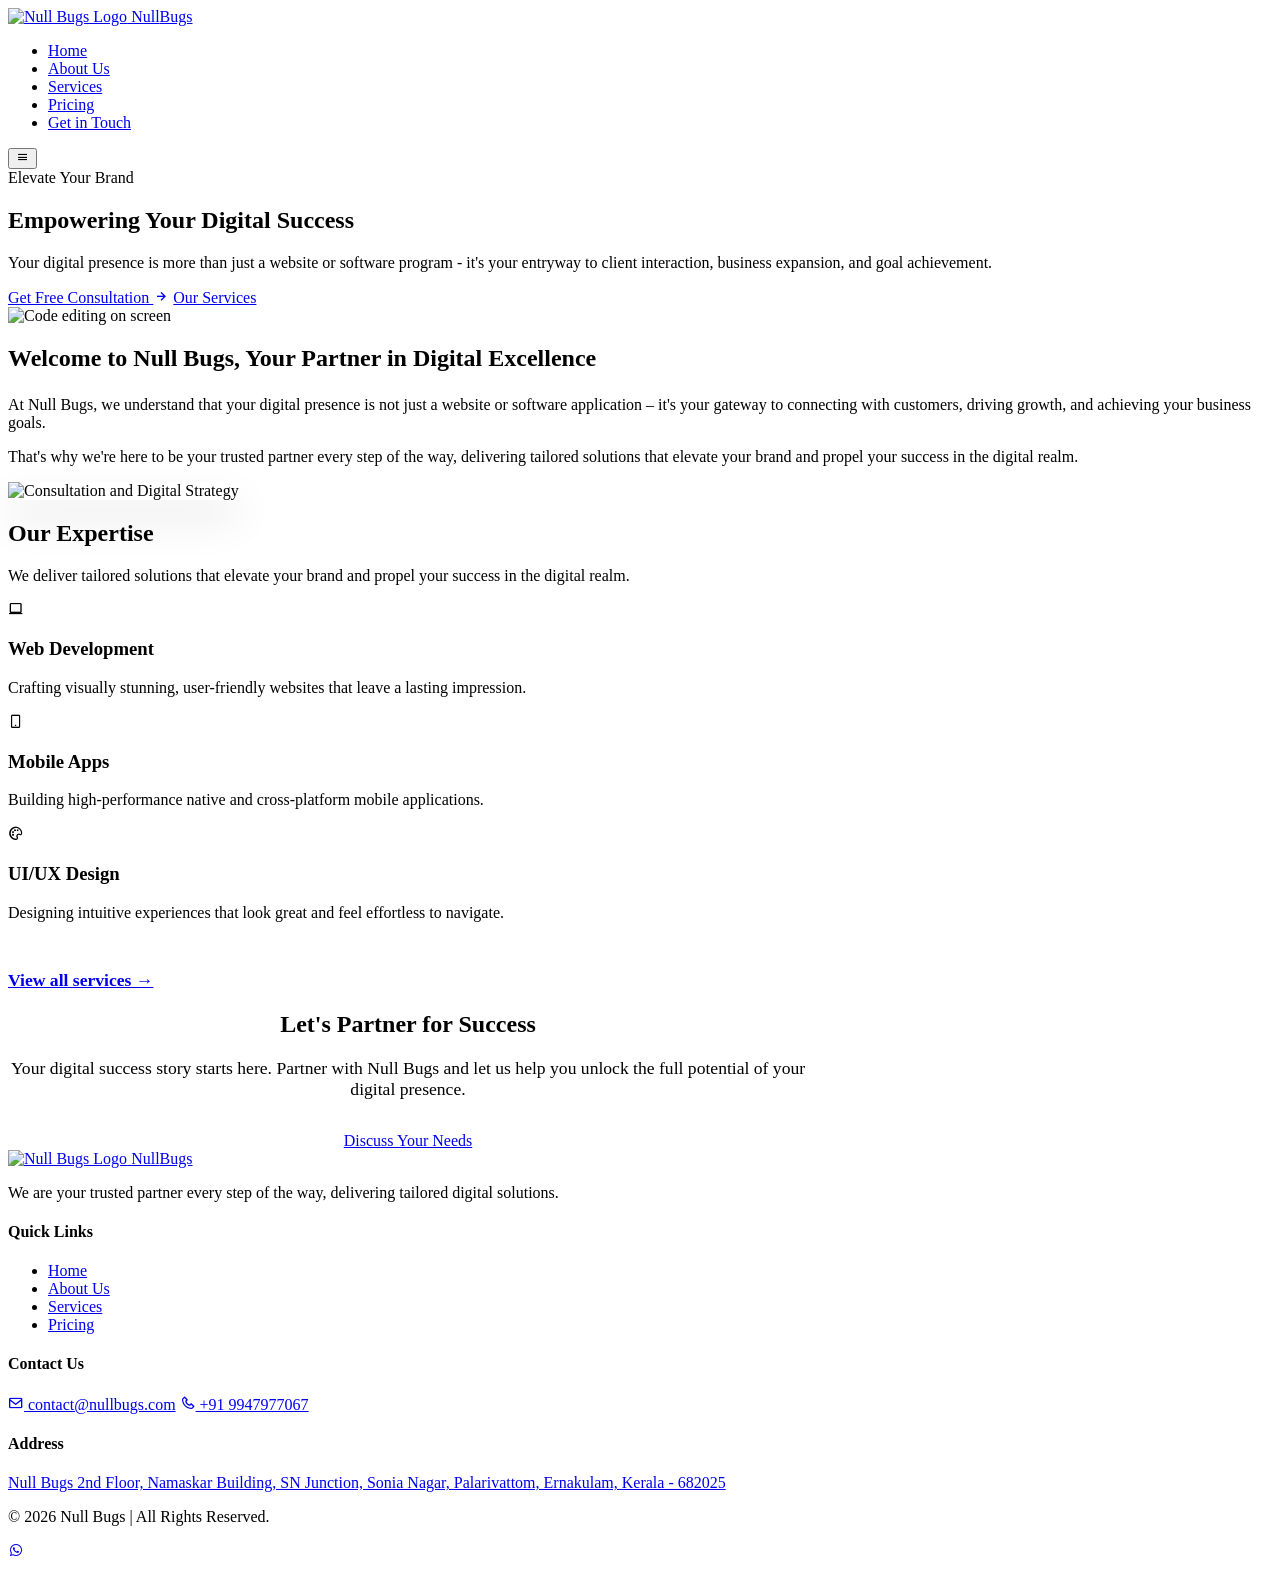
==== index.html @ 1c39996c "Add files via upload" ====
<!DOCTYPE html>
<html lang="en">
<head>
    <meta charset="UTF-8">
    <meta name="viewport" content="width=device-width, initial-scale=1.0">
    <title>Expert Web Development Services | Null Bugs</title>
    <meta name="description" content="Null Bugs offers expert web development, software development, and UI/UX services in Kerala, Bangalore, and Dubai.">
    <!-- Boxicons -->
    <link href='https://unpkg.com/boxicons@2.1.4/css/boxicons.min.css' rel='stylesheet'>
    <link rel="icon" type="image/png" href="images/logo.png">
    <!-- Custom CSS -->
    <link rel="stylesheet" href="css/style.css">
</head>
<body>
    <div class="background-blobs">
        <div class="blob blob-1"></div>
        <div class="blob blob-2"></div>
        <div class="blob blob-3"></div>
    </div>

    <!-- Navbar -->
    <nav class="navbar">
        <div class="container navbar-inner">
            <a href="index.html" class="logo">
                <img src="images/logo.png" alt="Null Bugs Logo" class="logo-img"> <span class="logo-null">Null</span><span class="logo-bugs">Bugs</span>
            </a>
            
            <ul class="nav-links">
                <li><a href="index.html" class="nav-link">Home</a></li>
                <li><a href="about.html" class="nav-link">About Us</a></li>
                <li><a href="services.html" class="nav-link">Services</a></li>
                <li><a href="pricing.html" class="nav-link">Pricing</a></li>
                <li><a href="https://wa.link/3td1gr" target="_blank" class="nav-link btn-nav">Get in Touch</a></li>
            </ul>

            <button class="mobile-toggle">
                <i class='bx bx-menu'></i>
            </button>
        </div>
    </nav>

    <main>
        <!-- Hero Section -->
        <section class="hero" id="home">
            <div class="hero-bg"></div>
            <div class="container hero-wrap">
                <div class="hero-content fade-up">
                    <div class="badge">Elevate Your Brand</div>
                    <h1>Empowering Your <span class="text-gradient">Digital Success</span></h1>
                    <p>Your digital presence is more than just a website or software program - it's your entryway to client interaction, business expansion, and goal achievement.</p>
                    <div class="hero-actions">
                        <a href="https://wa.link/qd15ty" target="_blank" class="btn btn-primary">Get Free Consultation <i class='bx bx-right-arrow-alt'></i></a>
                        <a href="services.html" class="btn btn-outline">Our Services</a>
                    </div>
                </div>
                
                <div class="hero-graphic fade-up" style="transition-delay: 0.2s;">
                    <img src="https://images.unsplash.com/photo-1555066931-4365d14bab8c?auto=format&fit=crop&q=80&w=1000" alt="Code editing on screen">
                </div>
            </div>
        </section>

        <!-- Welcome Section -->
        <section class="section">
            <div class="container grid-2 fade-up">
                <div>
                    <h2 style="margin-bottom: 1.5rem;">Welcome to <span class="text-gradient">Null Bugs</span>, Your Partner in Digital Excellence</h2>
                    <p>
                        At Null Bugs, we understand that your digital presence is not just a website or software application – it's your gateway to connecting with customers, driving growth, and achieving your business goals. 
                    </p>
                    <p>
                        That's why we're here to be your trusted partner every step of the way, delivering tailored solutions that elevate your brand and propel your success in the digital realm.
                    </p>
                </div>
                <div>
                    <img src="https://images.unsplash.com/photo-1522202176988-66273c2fd55f?auto=format&fit=crop&q=80&w=1000" alt="Consultation and Digital Strategy" style="box-shadow: 0 20px 40px rgba(0, 0, 0, 0.1);">
                </div>
            </div>
        </section>

        <!-- Services Preview -->
        <section class="section" id="services">
            <div class="container">
                <div class="section-header fade-up">
                    <h2>Our Expertise</h2>
                    <p>We deliver tailored solutions that elevate your brand and propel your success in the digital realm.</p>
                </div>

                <div class="grid-3">
                    <div class="card fade-up">
                        <div class="card-icon"><i class='bx bx-laptop'></i></div>
                        <h3>Web Development</h3>
                        <p>Crafting visually stunning, user-friendly websites that leave a lasting impression.</p>
                    </div>
                    
                    <div class="card fade-up" style="transition-delay: 0.1s;">
                        <div class="card-icon"><i class='bx bx-mobile-alt'></i></div>
                        <h3>Mobile Apps</h3>
                        <p>Building high-performance native and cross-platform mobile applications.</p>
                    </div>
                    
                    <div class="card fade-up" style="transition-delay: 0.2s;">
                        <div class="card-icon"><i class='bx bx-palette'></i></div>
                        <h3>UI/UX Design</h3>
                        <p>Designing intuitive experiences that look great and feel effortless to navigate.</p>
                    </div>
                </div>
                
                <div class="text-center" style="margin-top: 3rem;">
                    <a href="services.html" class="text-gradient" style="font-weight: 600; font-size: 1.1rem;">View all services &rarr;</a>
                </div>
            </div>
        </section>





        <!-- Call to Action -->
        <section class="section" style="background: var(--surface-color); border-top: 1px solid var(--border-color); border-bottom: 1px solid var(--border-color);">
            <div class="container fade-up" style="text-align: center; max-width: 800px;">
                <h2>Let's Partner for Success</h2>
                <p style="font-size: 1.1rem; margin-bottom: 2rem;">Your digital success story starts here. Partner with Null Bugs and let us help you unlock the full potential of your digital presence.</p>
                <a href="https://wa.link/9nzytn" target="_blank" class="btn btn-primary">Discuss Your Needs</a>
            </div>
        </section>
    </main>

    <!-- Footer -->
    <footer class="footer">
        <div class="container">
            <div class="footer-grid">
                <div class="footer-col">
                    <a href="index.html" class="logo footer-logo">
                        <img src="images/logo.png" alt="Null Bugs Logo" class="logo-img"> <span class="logo-null">Null</span><span class="logo-bugs">Bugs</span>
                    </a>
                    <p>We are your trusted partner every step of the way, delivering tailored digital solutions.</p>
                </div>
                
                <div class="footer-col">
                    <h4>Quick Links</h4>
                    <ul class="footer-links">
                        <li><a href="index.html">Home</a></li>
                        <li><a href="about.html">About Us</a></li>
                        <li><a href="services.html">Services</a></li>
                        <li><a href="pricing.html">Pricing</a></li>
                    </ul>
                </div>
                
                <div class="footer-col">
                    <h4>Contact Us</h4>
                    <div class="footer-contact">
                        <a href="index.html"><i class='bx bx-envelope'></i> contact@nullbugs.com</a>
                        <a href="https://wa.link/3td1gr" target="_blank"><i class='bx bx-phone'></i> +91 9947977067</a>
                    </div>
                </div>

                <div class="footer-col">
                    <h4>Address</h4>
                    <a href="https://www.google.com/maps/search/?api=1&query=Null+Bugs+Namaskar+Building+SN+Junction+Palarivattom+Ernakulam" target="_blank" class="footer-address-link">
                        Null Bugs 2nd Floor, Namaskar Building, SN Junction, Sonia Nagar, Palarivattom, Ernakulam, Kerala - 682025
                    </a>
                </div>
            </div>
            
            <div class="footer-bottom">
                <p>&copy; <script>document.write(new Date().getFullYear());</script> Null Bugs | All Rights Reserved.</p>
            </div>
        </div>
    </footer>

    <!-- WhatsApp Float -->
    <a href="https://wa.link/3td1gr" class="whatsapp-float" target="_blank">
        <i class='bx bxl-whatsapp'></i>
    </a>

    <!-- Custom JS -->
    <script src="js/main.js"></script>
</body>
</html>
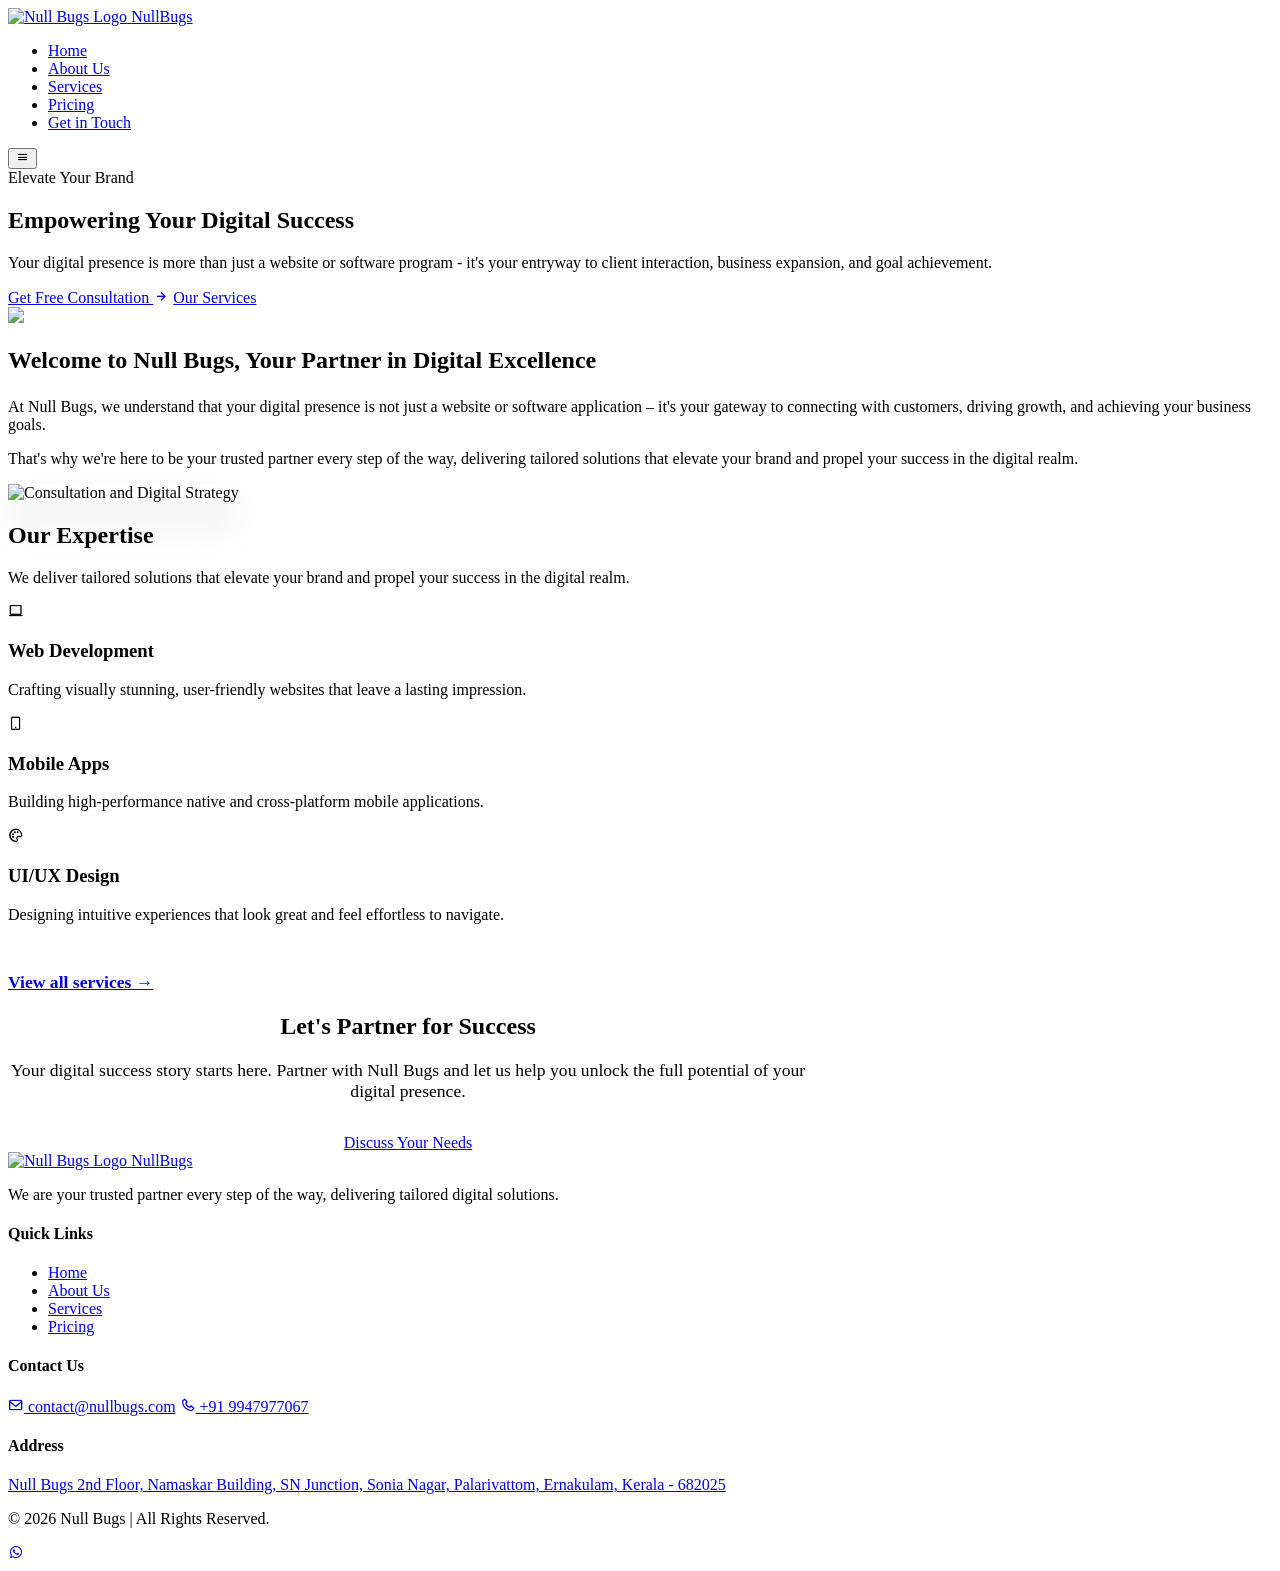
==== commit d626ae85: "Add files via upload" ====
--- a/index.html
+++ b/index.html
@@ -1,16 +1,19 @@
 <!DOCTYPE html>
 <html lang="en">
+
 <head>
     <meta charset="UTF-8">
     <meta name="viewport" content="width=device-width, initial-scale=1.0">
     <title>Expert Web Development Services | Null Bugs</title>
-    <meta name="description" content="Null Bugs offers expert web development, software development, and UI/UX services in Kerala, Bangalore, and Dubai.">
+    <meta name="description"
+        content="Null Bugs offers expert web development, software development, and UI/UX services in Kerala, Bangalore, and Dubai.">
     <!-- Boxicons -->
     <link href='https://unpkg.com/boxicons@2.1.4/css/boxicons.min.css' rel='stylesheet'>
     <link rel="icon" type="image/png" href="images/logo.png">
     <!-- Custom CSS -->
     <link rel="stylesheet" href="css/style.css">
 </head>
+
 <body>
     <div class="background-blobs">
         <div class="blob blob-1"></div>
@@ -22,9 +25,10 @@
     <nav class="navbar">
         <div class="container navbar-inner">
             <a href="index.html" class="logo">
-                <img src="images/logo.png" alt="Null Bugs Logo" class="logo-img"> <span class="logo-null">Null</span><span class="logo-bugs">Bugs</span>
+                <img src="images/logo.png" alt="Null Bugs Logo" class="logo-img"> <span
+                    class="logo-null">Null</span><span class="logo-bugs">Bugs</span>
             </a>
-            
+
             <ul class="nav-links">
                 <li><a href="index.html" class="nav-link">Home</a></li>
                 <li><a href="about.html" class="nav-link">About Us</a></li>
@@ -47,15 +51,17 @@
                 <div class="hero-content fade-up">
                     <div class="badge">Elevate Your Brand</div>
                     <h1>Empowering Your <span class="text-gradient">Digital Success</span></h1>
-                    <p>Your digital presence is more than just a website or software program - it's your entryway to client interaction, business expansion, and goal achievement.</p>
+                    <p>Your digital presence is more than just a website or software program - it's your entryway to
+                        client interaction, business expansion, and goal achievement.</p>
                     <div class="hero-actions">
-                        <a href="https://wa.link/qd15ty" target="_blank" class="btn btn-primary">Get Free Consultation <i class='bx bx-right-arrow-alt'></i></a>
+                        <a href="https://wa.link/qd15ty" target="_blank" class="btn btn-primary">Get Free Consultation
+                            <i class='bx bx-right-arrow-alt'></i></a>
                         <a href="services.html" class="btn btn-outline">Our Services</a>
                     </div>
                 </div>
-                
+
                 <div class="hero-graphic fade-up" style="transition-delay: 0.2s;">
-                    <img src="https://images.unsplash.com/photo-1555066931-4365d14bab8c?auto=format&fit=crop&q=80&w=1000" alt="Code editing on screen">
+                    <img src="images/img1.avif">
                 </div>
             </div>
         </section>
@@ -64,16 +70,21 @@
         <section class="section">
             <div class="container grid-2 fade-up">
                 <div>
-                    <h2 style="margin-bottom: 1.5rem;">Welcome to <span class="text-gradient">Null Bugs</span>, Your Partner in Digital Excellence</h2>
+                    <h2 style="margin-bottom: 1.5rem;">Welcome to <span class="text-gradient">Null Bugs</span>, Your
+                        Partner in Digital Excellence</h2>
                     <p>
-                        At Null Bugs, we understand that your digital presence is not just a website or software application – it's your gateway to connecting with customers, driving growth, and achieving your business goals. 
+                        At Null Bugs, we understand that your digital presence is not just a website or software
+                        application – it's your gateway to connecting with customers, driving growth, and achieving your
+                        business goals.
                     </p>
                     <p>
-                        That's why we're here to be your trusted partner every step of the way, delivering tailored solutions that elevate your brand and propel your success in the digital realm.
+                        That's why we're here to be your trusted partner every step of the way, delivering tailored
+                        solutions that elevate your brand and propel your success in the digital realm.
                     </p>
                 </div>
                 <div>
-                    <img src="https://images.unsplash.com/photo-1522202176988-66273c2fd55f?auto=format&fit=crop&q=80&w=1000" alt="Consultation and Digital Strategy" style="box-shadow: 0 20px 40px rgba(0, 0, 0, 0.1);">
+                    <img src="images/img2.avif" alt="Consultation and Digital Strategy"
+                        style="box-shadow: 0 20px 40px rgba(0, 0, 0, 0.1);">
                 </div>
             </div>
         </section>
@@ -83,7 +94,8 @@
             <div class="container">
                 <div class="section-header fade-up">
                     <h2>Our Expertise</h2>
-                    <p>We deliver tailored solutions that elevate your brand and propel your success in the digital realm.</p>
+                    <p>We deliver tailored solutions that elevate your brand and propel your success in the digital
+                        realm.</p>
                 </div>
 
                 <div class="grid-3">
@@ -92,22 +104,23 @@
                         <h3>Web Development</h3>
                         <p>Crafting visually stunning, user-friendly websites that leave a lasting impression.</p>
                     </div>
-                    
+
                     <div class="card fade-up" style="transition-delay: 0.1s;">
                         <div class="card-icon"><i class='bx bx-mobile-alt'></i></div>
                         <h3>Mobile Apps</h3>
                         <p>Building high-performance native and cross-platform mobile applications.</p>
                     </div>
-                    
+
                     <div class="card fade-up" style="transition-delay: 0.2s;">
                         <div class="card-icon"><i class='bx bx-palette'></i></div>
                         <h3>UI/UX Design</h3>
                         <p>Designing intuitive experiences that look great and feel effortless to navigate.</p>
                     </div>
                 </div>
-                
+
                 <div class="text-center" style="margin-top: 3rem;">
-                    <a href="services.html" class="text-gradient" style="font-weight: 600; font-size: 1.1rem;">View all services &rarr;</a>
+                    <a href="services.html" class="text-gradient" style="font-weight: 600; font-size: 1.1rem;">View all
+                        services &rarr;</a>
                 </div>
             </div>
         </section>
@@ -117,10 +130,12 @@
 
 
         <!-- Call to Action -->
-        <section class="section" style="background: var(--surface-color); border-top: 1px solid var(--border-color); border-bottom: 1px solid var(--border-color);">
+        <section class="section"
+            style="background: var(--surface-color); border-top: 1px solid var(--border-color); border-bottom: 1px solid var(--border-color);">
             <div class="container fade-up" style="text-align: center; max-width: 800px;">
                 <h2>Let's Partner for Success</h2>
-                <p style="font-size: 1.1rem; margin-bottom: 2rem;">Your digital success story starts here. Partner with Null Bugs and let us help you unlock the full potential of your digital presence.</p>
+                <p style="font-size: 1.1rem; margin-bottom: 2rem;">Your digital success story starts here. Partner with
+                    Null Bugs and let us help you unlock the full potential of your digital presence.</p>
                 <a href="https://wa.link/9nzytn" target="_blank" class="btn btn-primary">Discuss Your Needs</a>
             </div>
         </section>
@@ -132,11 +147,12 @@
             <div class="footer-grid">
                 <div class="footer-col">
                     <a href="index.html" class="logo footer-logo">
-                        <img src="images/logo.png" alt="Null Bugs Logo" class="logo-img"> <span class="logo-null">Null</span><span class="logo-bugs">Bugs</span>
+                        <img src="images/logo.png" alt="Null Bugs Logo" class="logo-img"> <span
+                            class="logo-null">Null</span><span class="logo-bugs">Bugs</span>
                     </a>
                     <p>We are your trusted partner every step of the way, delivering tailored digital solutions.</p>
                 </div>
-                
+
                 <div class="footer-col">
                     <h4>Quick Links</h4>
                     <ul class="footer-links">
@@ -146,7 +162,7 @@
                         <li><a href="pricing.html">Pricing</a></li>
                     </ul>
                 </div>
-                
+
                 <div class="footer-col">
                     <h4>Contact Us</h4>
                     <div class="footer-contact">
@@ -157,14 +173,18 @@
 
                 <div class="footer-col">
                     <h4>Address</h4>
-                    <a href="https://www.google.com/maps/search/?api=1&query=Null+Bugs+Namaskar+Building+SN+Junction+Palarivattom+Ernakulam" target="_blank" class="footer-address-link">
-                        Null Bugs 2nd Floor, Namaskar Building, SN Junction, Sonia Nagar, Palarivattom, Ernakulam, Kerala - 682025
+                    <a href="https://www.google.com/maps/search/?api=1&query=Null+Bugs+Namaskar+Building+SN+Junction+Palarivattom+Ernakulam"
+                        target="_blank" class="footer-address-link">
+                        Null Bugs 2nd Floor, Namaskar Building, SN Junction, Sonia Nagar, Palarivattom, Ernakulam,
+                        Kerala - 682025
                     </a>
                 </div>
             </div>
-            
+
             <div class="footer-bottom">
-                <p>&copy; <script>document.write(new Date().getFullYear());</script> Null Bugs | All Rights Reserved.</p>
+                <p>&copy;
+                    <script>document.write(new Date().getFullYear());</script> Null Bugs | All Rights Reserved.
+                </p>
             </div>
         </div>
     </footer>
@@ -177,4 +197,5 @@
     <!-- Custom JS -->
     <script src="js/main.js"></script>
 </body>
-</html>
+
+</html>
